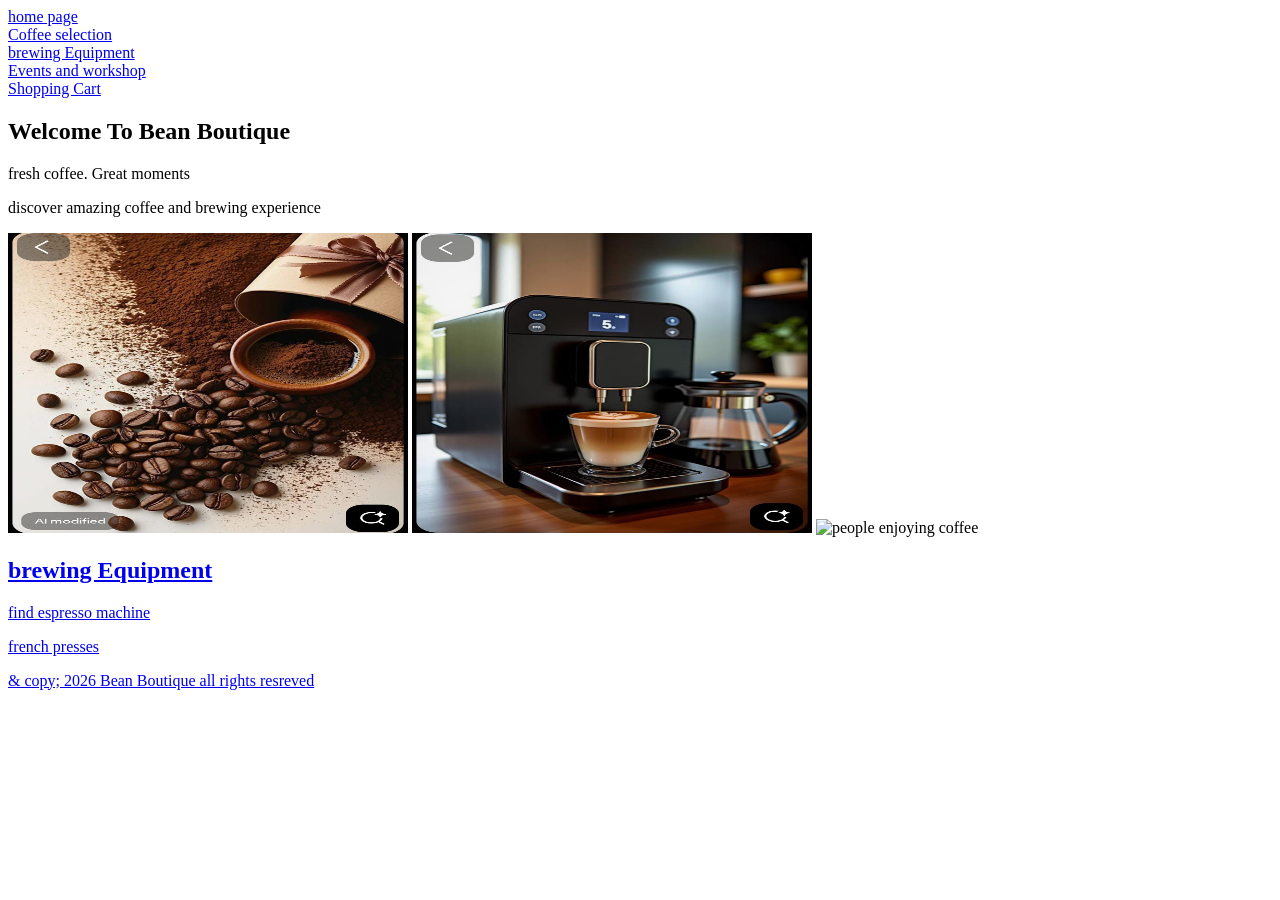
==== index.html @ 2e056279 "commit" ====
<!doctype html>
<html>
    <head>
        <body>
        <title>
            Bean Boutique
        </title>
        <link ref="Coffee shop">
        <a href="index.html">home page</a><br>
        <a href="Coffee selection.html">Coffee selection</a><br>
        <a href="brewing Equipment.html">brewing Equipment</a><br>
        <a href="Events and Workshop.html">Events and workshop</a><br>
        <a href="Shopping Cart.html">Shopping Cart</a>
    </nav>
    <section Class="hello">
        <h1>Welcome To Bean Boutique</h1>
        <p>fresh coffee. Great moments</p>
        <p>discover amazing coffee and brewing experience</p>
        <img src="bean boutiquo 1.jpeg" alt="coffee beans" width="400" height="300">
        <img src="brewing 2.jpeg" alt="browing machine" width="400" height="300">
        <img src="pple enjoying.jpeg" alt="people enjoying coffee" width="400" height="300">
        <a class="button" href="coffee"
    </section>
    <h2>brewing Equipment</h2>
    <p>find espresso machine</p>
    <p>french presses</p>
    <footer>
        <p>& copy; 2026 Bean Boutique all rights resreved</p>
    </footer>
    <body>
            </body>
            </head>
            </html>
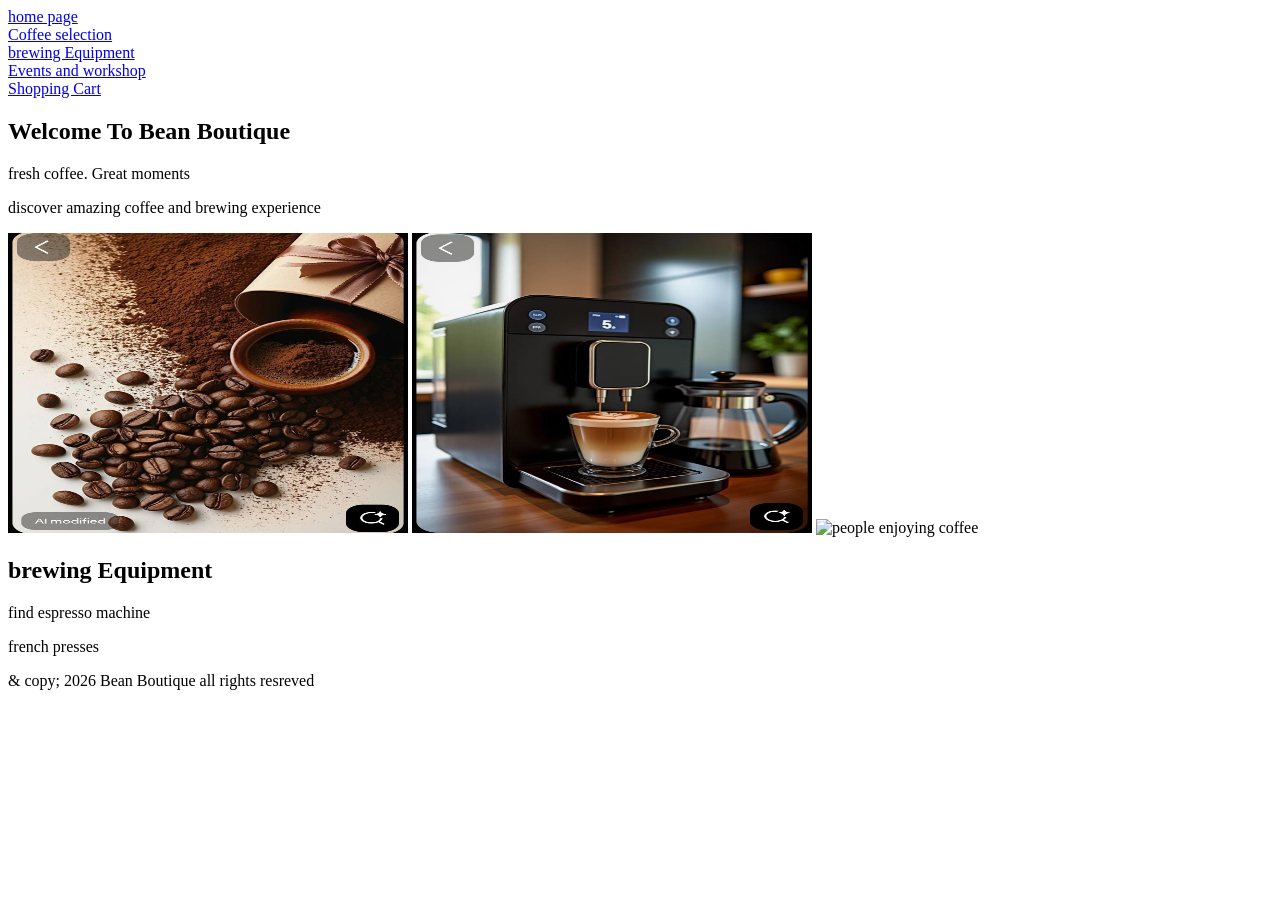
==== commit fc965752: "pushing pages, style and javascript" ====
--- a/index.html
+++ b/index.html
@@ -1,4 +1,4 @@
-<!doctype html>
+<!DOCTYPE html>
 <html>
     <head>
         <body>
@@ -19,7 +19,7 @@
         <img src="bean boutiquo 1.jpeg" alt="coffee beans" width="400" height="300">
         <img src="brewing 2.jpeg" alt="browing machine" width="400" height="300">
         <img src="pple enjoying.jpeg" alt="people enjoying coffee" width="400" height="300">
-        <a class="button" href="coffee"
+        <a class="button" href="coffee"></a>
     </section>
     <h2>brewing Equipment</h2>
     <p>find espresso machine</p>
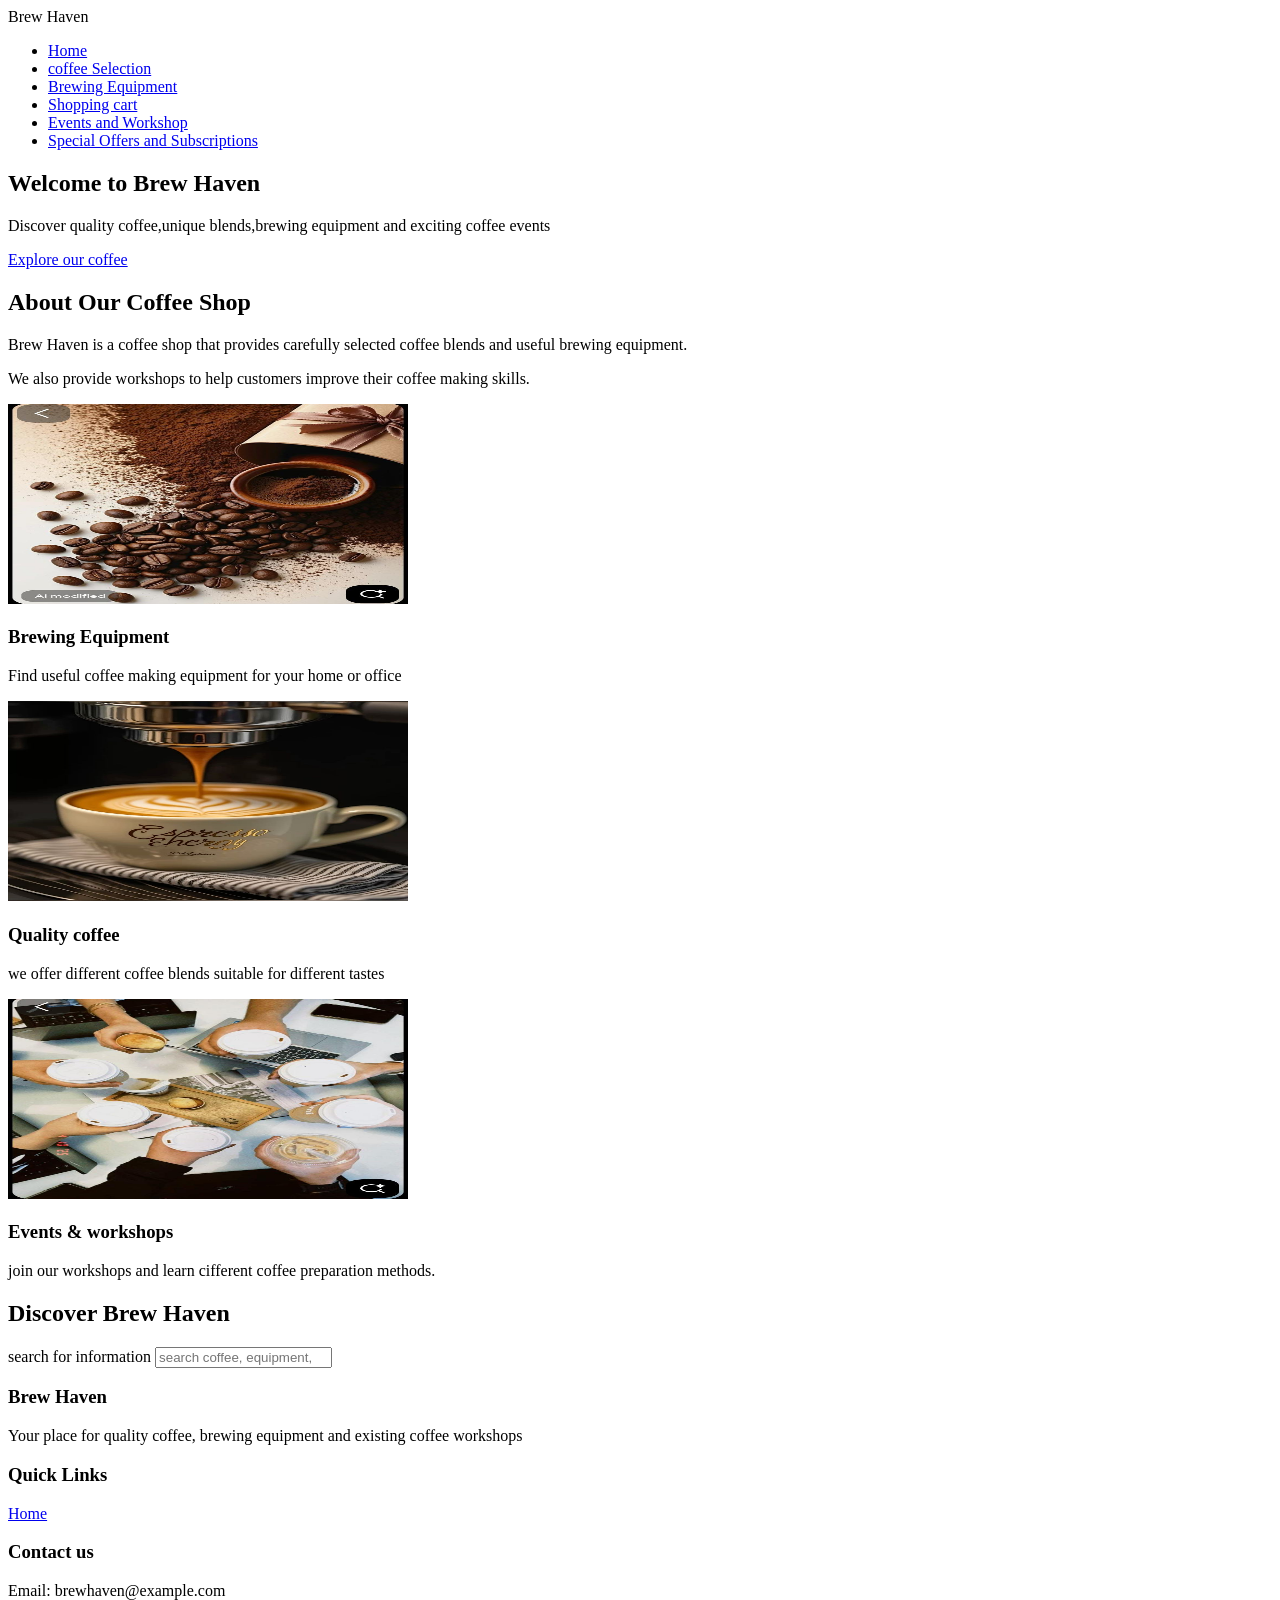
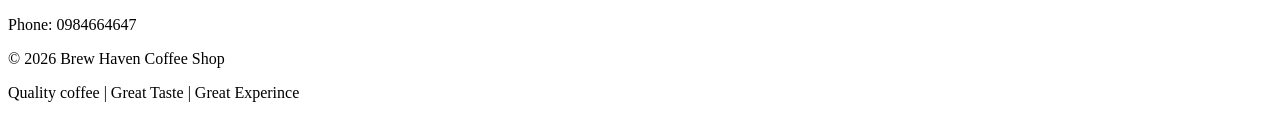
==== commit 22d79126: "hi" ====
--- a/index.html
+++ b/index.html
@@ -1,33 +1,97 @@
 <!DOCTYPE html>
 <html>
-    <head>
-        <body>
-        <title>
-            Bean Boutique
-        </title>
-        <link ref="Coffee shop">
-        <a href="index.html">home page</a><br>
-        <a href="Coffee selection.html">Coffee selection</a><br>
-        <a href="brewing Equipment.html">brewing Equipment</a><br>
-        <a href="Events and Workshop.html">Events and workshop</a><br>
-        <a href="Shopping Cart.html">Shopping Cart</a>
-    </nav>
-    <section Class="hello">
-        <h1>Welcome To Bean Boutique</h1>
-        <p>fresh coffee. Great moments</p>
-        <p>discover amazing coffee and brewing experience</p>
-        <img src="bean boutiquo 1.jpeg" alt="coffee beans" width="400" height="300">
-        <img src="brewing 2.jpeg" alt="browing machine" width="400" height="300">
-        <img src="pple enjoying.jpeg" alt="people enjoying coffee" width="400" height="300">
-        <a class="button" href="coffee"></a>
-    </section>
-    <h2>brewing Equipment</h2>
-    <p>find espresso machine</p>
-    <p>french presses</p>
-    <footer>
-        <p>& copy; 2026 Bean Boutique all rights resreved</p>
+<head>
+    <meta charset="UTF-8">
+    <meta name="viewport" content="width=device-width,initial-scale=1.0">    
+    <title>Brew Haven</title>
+    <link rel="stylesheet" href="style.css">
+</head>
+<body>
+    <header>
+        <div class="logo">Brew Haven</div>
+        <nav>
+            <ul>
+                <li><a class="active" href="home page.html">Home</a></li>
+                <li><a href="Coffee Selection.html">coffee Selection</a></li>
+                <li><a href="Brewing Equipment.html">Brewing Equipment</a></li>
+                <li><a href="Shopping Cart.html">Shopping cart</a></li>
+                <li><a href="Events and Workshop.html">Events and Workshop</a></li>
+                <li><a href="Special Offers and Subscriptions.html">Special Offers and Subscriptions</a></li>
+            </ul>
+        </nav>
+    </header>
+    <main>
+        <section class="hero">
+            <div class="hero content">
+                <h1>Welcome to Brew Haven</h1>
+                <p>Discover quality coffee,unique blends,brewing equipment and exciting coffee events</p>
+                <a class="button" href="coffee selection.html">Explore our coffee</a>
+            </div>
+        </section>
+        <section class="about-card">
+            <h2>About Our Coffee Shop</h2>
+            <P>Brew Haven is a coffee shop that provides carefully selected coffee blends and useful brewing equipment.</P>
+            <P>We also provide workshops to help customers improve their coffee making skills.</P>
+        </section>
+        <section class="content selection">
+            <div class="cards">
+                <article class="card">
+                    <img src="bean boutiquo 1.jpeg" alt="coffee beans" width="400" height="200">
+                    <div class="card content">
+                        <h3>Brewing Equipment</h3>
+                        <p>Find useful coffee making equipment for your home or office</p>
+                    </div>
+                </article>
+                <article class="card">
+                    <img src="espresso.jpeg" alt="cup of freshly prepared coffee" width="400" height="200">
+                    <div class="card content">
+                        <h3>Quality coffee</h3>
+                        <p>we offer different coffee blends suitable for different tastes</p>
+                    </div>
+                </article>
+                <div class="card">
+                <img src="EVENTS 3.jpeg" alt="coffee shop" width="400" height="200">
+                <div class="card content">
+                    <h3>Events & workshops</h3>
+                    <p> join our workshops and learn cifferent coffee preparation methods.</p>
+                </div>
+            </div>
+            </div>
+        </section>
+        <section class="content section">
+            <h2 class="animated text">Discover Brew Haven</h2>
+            <div class="search box">
+                <label for="search">search for information</label>
+                <input type="search" id="search" placeholder="search coffee, equipment, events">
+            </div>
+        </section>
+    </main>
+    <footer class="footer">
+
+        <div clss="footer container">
+            <div class="footer-section">
+                <h3>Brew Haven</h3>
+                <p>Your place for quality coffee, brewing equipment and existing coffee workshops</p>
+            </div>
+
+            <div class="footer-section">
+                <h3>Quick Links</h3>
+                <a href="home page.html">Home</a>
+            </div>
+
+            <div class="footer-section">
+                <h3>Contact us</h3>
+                <p>Email: brewhaven@example.com</p>
+                <p>Phone: 0984664647</p>
+            </div>
+
+        </div>
+            <div class="footer-bottom">
+        <p> &copy; 2026 Brew Haven Coffee Shop</p>
+        <p>Quality coffee | Great Taste | Great Experince</p>
+        </div>
     </footer>
-    <body>
-            </body>
-            </head>
-            </html>+
+    
+</body>
+</html>
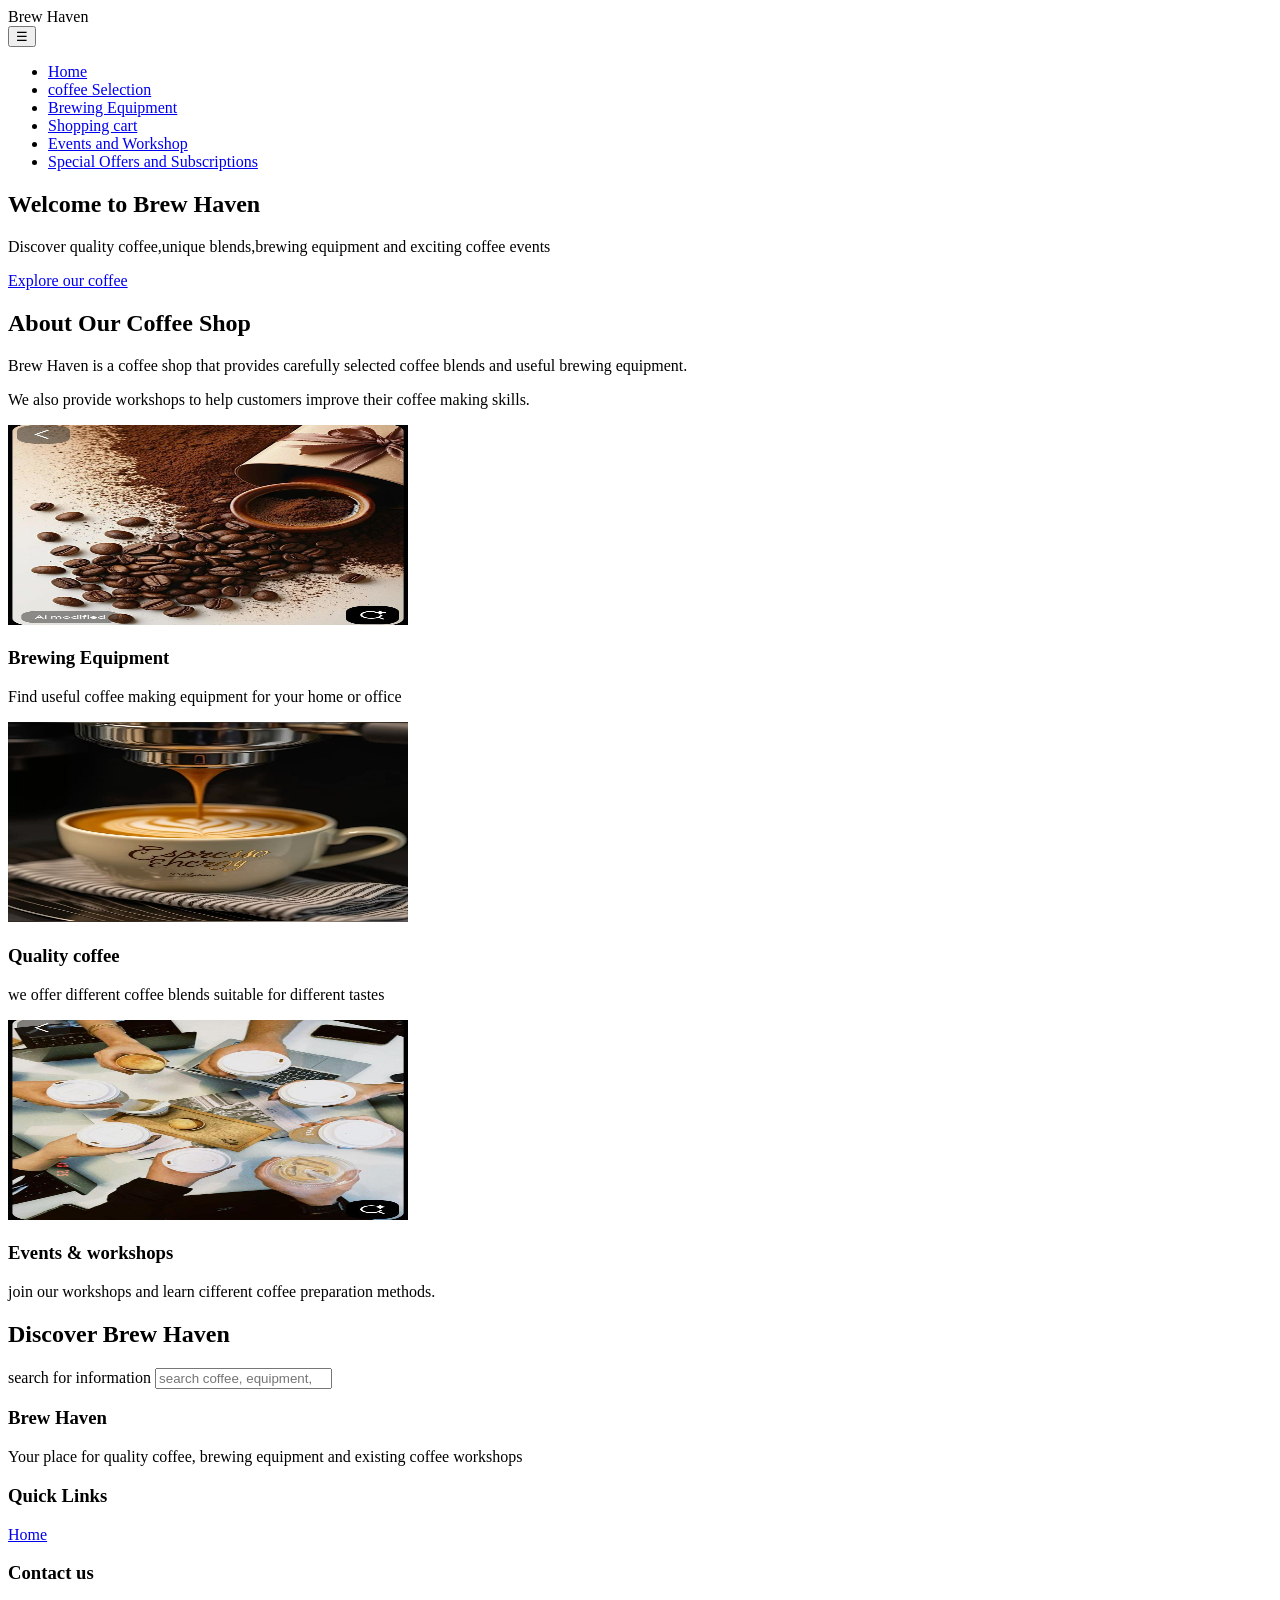
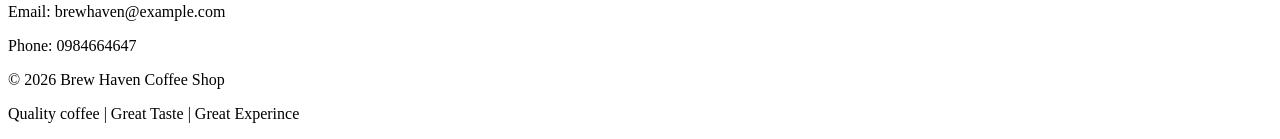
==== commit 4daefa21: "added the hambuger menu" ====
--- a/index.html
+++ b/index.html
@@ -9,9 +9,10 @@
 <body>
     <header>
         <div class="logo">Brew Haven</div>
+        <button class="menu" id="menu" aria-label="Toggle navigation">&#9776;</button>
         <nav>
-            <ul>
-                <li><a class="active" href="home page.html">Home</a></li>
+            <ul class="navlinks" id="navlinks">
+                <li><a class="active" href="index.html">Home</a></li>
                 <li><a href="Coffee Selection.html">coffee Selection</a></li>
                 <li><a href="Brewing Equipment.html">Brewing Equipment</a></li>
                 <li><a href="Shopping Cart.html">Shopping cart</a></li>
@@ -92,6 +93,6 @@
         </div>
     </footer>
 
-    
+    <script src="script.js"></script>
 </body>
 </html>
